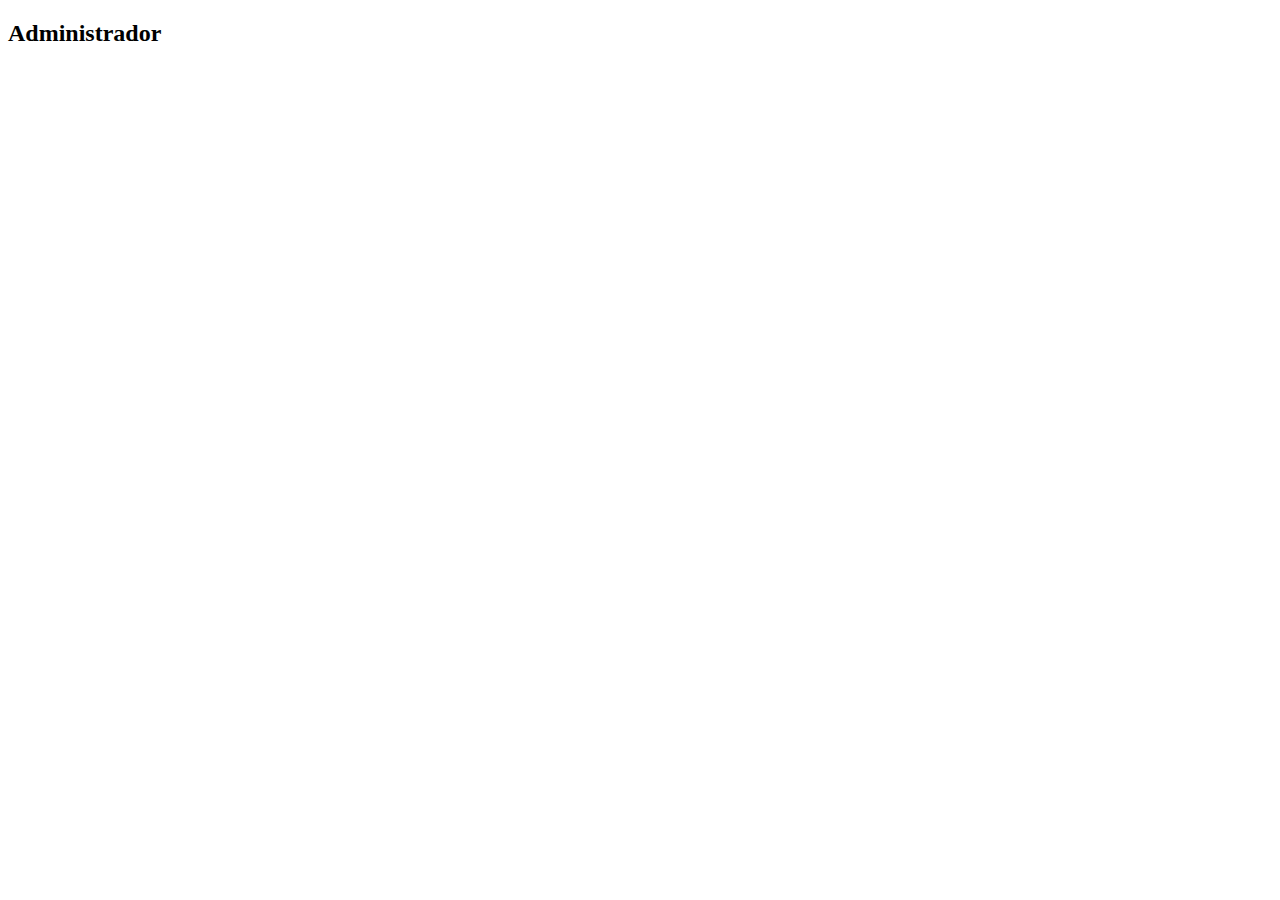
==== administrador.html @ 2cfc0fbb "primer commit" ====
<!DOCTYPE html>
<html lang="en">
<head>
    <meta charset="UTF-8">
    <meta name="viewport" content="width=device-width, initial-scale=1.0">
    <title>Document</title>
</head>
<body>
    <h2>Administrador</h2>
</body>
</html>
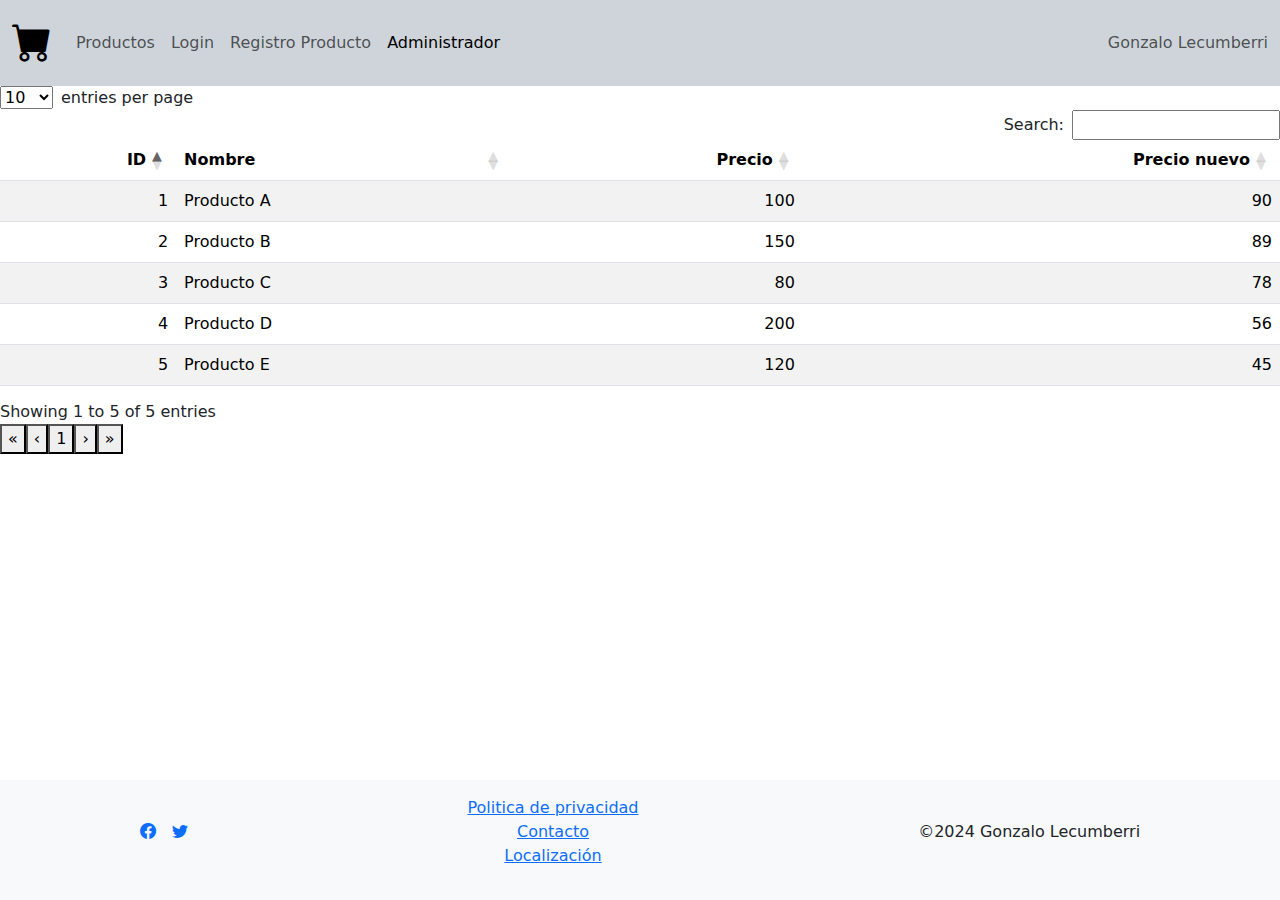
==== commit ff44093e: "entregable" ====
--- a/administrador.html
+++ b/administrador.html
@@ -3,9 +3,113 @@
 <head>
     <meta charset="UTF-8">
     <meta name="viewport" content="width=device-width, initial-scale=1.0">
-    <title>Document</title>
+    <title>Administracion de productos</title>
+
+    <link rel="stylesheet" href="plugins/bootstrap/bootstrap.min.css">
+    <link rel="stylesheet" href="css/style.css">
+    <link rel="stylesheet" href="plugins/bootstrap/dataTables.bootstrap5.css">
+
+    <link href="https://cdn.jsdelivr.net/npm/bootstrap-icons@1.8.0/font/bootstrap-icons.css" rel="stylesheet">
+
+    <script src="plugins/jquery/jquery3-7-1.min.js"></script>
+    <script src="plugins/bootstrap/bootstrap.bundle.min.js"></script>
+    <script src="plugins/datatables/dataTables.js"></script>
+
+    <script>
+        $(document).ready(function() {
+            $('#miTabla').DataTable();
+        });
+    </script>
 </head>
 <body>
-    <h2>Administrador</h2>
+    <nav class="navbar navbar-expand-lg bg-dark-subtle">
+        <div class="container-fluid">
+          <a class="navbar-brand" href="/index.html"><i class="bi bi-cart-fill fs-1"></i></a>
+          <button class="navbar-toggler" type="button" data-bs-toggle="collapse" data-bs-target="#navbarText" aria-controls="navbarText" aria-expanded="false" aria-label="Toggle navigation">
+            <span class="navbar-toggler-icon"></span>
+          </button>
+          <div class="collapse navbar-collapse" id="navbarText">
+            <ul class="navbar-nav me-auto mb-2 mb-lg-0">
+              <li class="nav-item">
+                <a class="nav-link" aria-current="page" href="/index.html">Productos</a>
+              </li>
+              <li class="nav-item">
+                <a class="nav-link" aria-current="page" href="/login.html">Login</a>
+              </li>
+              <li class="nav-item">
+                <a class="nav-link" aria-current="page" href="/registroProducto.html">Registro Producto</a>
+              </li>
+              <li class="nav-item">
+                <a class="nav-link active" aria-current="page" href="/administrador.html">Administrador</a>
+              </li>
+            </ul>
+            <span class="navbar-text">
+              Gonzalo Lecumberri
+            </span>
+          </div>
+        </div>
+      </nav>
+
+      <main>
+        <table id="miTabla" class="display table table-striped table-hover">
+            <thead>
+                <tr>
+                    <th>ID</th>
+                    <th>Nombre</th>
+                    <th>Precio</th>
+                    <th>Precio nuevo</th>
+                </tr>
+            </thead>
+            <tbody>
+                <tr>
+                    <td>1</td>
+                    <td>Producto A</td>
+                    <td>100</td>
+                    <td>90</td>
+                </tr>
+                <tr>
+                    <td>2</td>
+                    <td>Producto B</td>
+                    <td>150</td>
+                    <td>89</td>
+                </tr>
+                <tr>
+                    <td>3</td>
+                    <td>Producto C</td>
+                    <td>80</td>
+                    <td>78</td>
+                </tr>
+                <tr>
+                    <td>4</td>
+                    <td>Producto D</td>
+                    <td>200</td>
+                    <td>56</td>
+                </tr>
+                <tr>
+                    <td>5</td>
+                    <td>Producto E</td>
+                    <td>120</td>
+                    <td>45</td>
+                </tr>
+            </tbody>
+        </table>
+      </main>
+      <div class="espacio"></div>
+      <footer class=" text-center d-md-flex d-sm-block flex-sm-row flex-md-row justify-content-around fixed-bottom align-items-center bg-light py-3 w-100">
+        <ul id="redes" class="d-flex gap-3 text-center justify-content-center ps-0">
+          <div><a href="#"><i class="bi bi-facebook"></i></a></div>
+          <div><a href="#"><i class="bi bi-twitter"></i></a></div>
+        </ul>
+        <ul id="info" class="d-sm-block list-unstyled">
+          <li><a href="#">Politica de privacidad</a></li>
+          <li><a href="#">Contacto</a></li>
+          <li><a href="#">Localización</a></li>
+        </ul>
+        <p id="copyright" class="d-sm-block ">
+          &copy;2024 Gonzalo Lecumberri
+        </p>
+
+        <p id="arriba"><a href="#">TOP</a></p>
+      </footer>
 </body>
 </html>--- a/css/style.css
+++ b/css/style.css
@@ -0,0 +1,51 @@
+
+/* General */
+#arriba{
+    display: none;
+}
+
+.espacio{
+    height: 10rem;
+}
+
+/* Footer */
+
+
+/* Index */
+.containerCards{
+    display: flex;
+    flex-wrap: wrap;
+    gap: 1rem;
+}
+
+
+/* login */
+
+.error-message {
+    display: none;
+    color: red;
+    font-size: 14px;
+    margin-top: 5px;
+  }
+  
+  input:invalid + .error-message {
+    display: block;
+  }
+  
+  
+
+@media (max-width: 576px) {
+    #arriba{
+        display: block;
+        position: fixed;
+        bottom: 1rem;
+        right: 1rem;
+    }
+
+    /* Footer */
+    footer{
+        height: 4rem;
+        overflow: auto;
+    }
+
+}